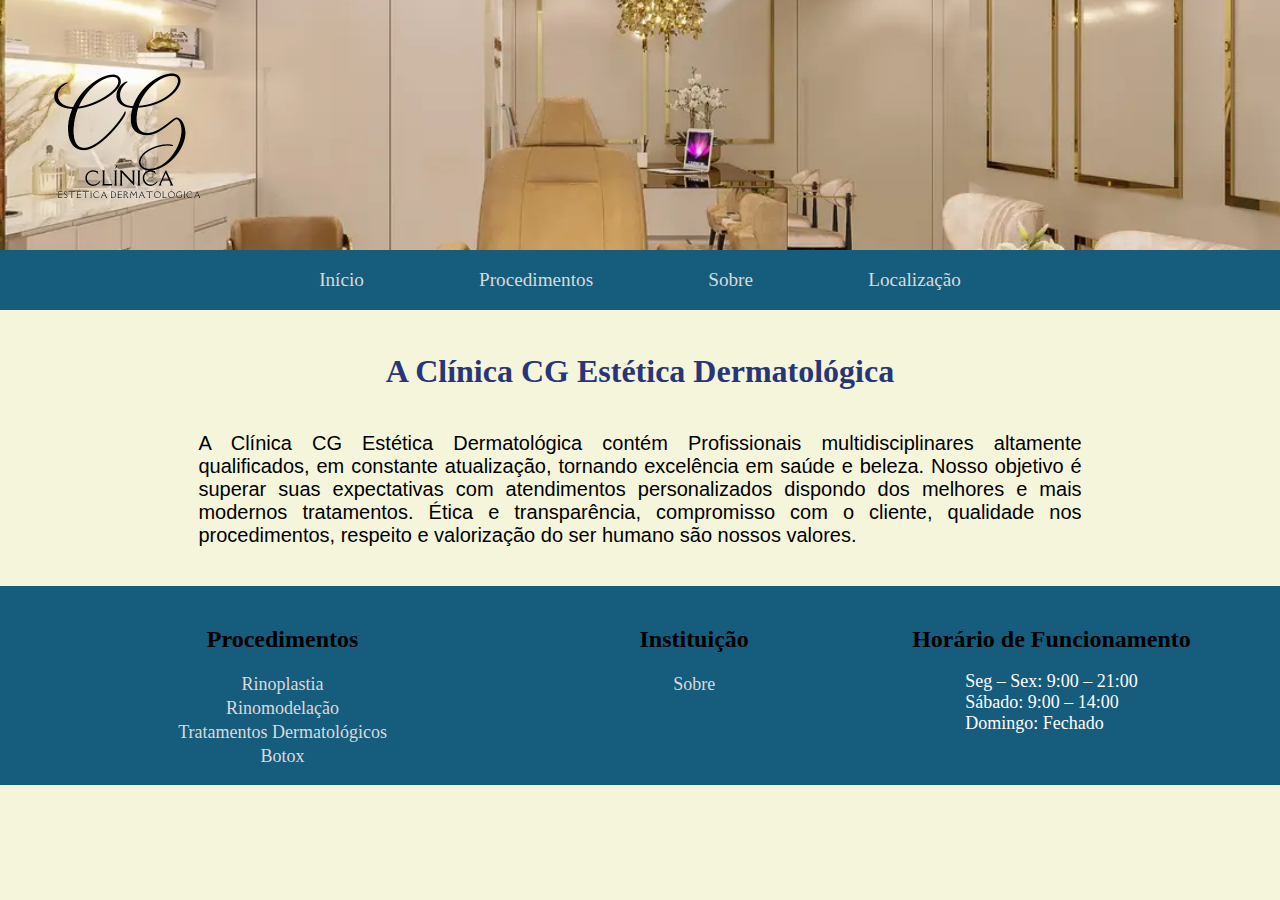
==== index.html @ 28e49bfc "first commit" ====
<html>
  <head>
    <title>Clínica Estética CG</title>
    <!--CSS Externo-->
    <link rel="stylesheet" href="style.css" />
    <link rel="stylesheet" type="text/css" href="fontawesome/css/all.min.css" />
  </head>
  <body>
    <!--Cabeçalho-->
    <div class="cabecalho">
      <div class="brasao-cabecalho">
        <img
          src="datas/Logotipo_estética_corporal_simples_sofisticado_nude_preto_-removebg-preview.png"
          alt="Logo da marca"
        />
      </div>
    </div>
    <nav class="dp-menu">
      <div class="navigation">
        <ul>
          <li>
            <a href="index.html"> Início </a>
          </li>
          <li class="dropdown">
            <a class="dp" href="#"> Procedimentos </a>
            <ul>
              <li><a href="Rinoplastia.html">Rinoplastia</a></li>
              <li><a href="Rinomodelação.html">Rinomodelação</a></li>
              <li><a href="Derma.html">Tratamentos Dermatológicos</a></li>
              <li><a href="Botox.html">Botox</a></li>
            </ul>
          </li>
          <li>
            <a href="sobre.html"> Sobre </a>
          </li>
          <li>
            <a href="loc.html"> Localização </a>
          </li>
        </ul>
      </div>
    </nav>
    <!--Fim Cabeçalho-->
    <!--Começo do corpo-->

    <!--textos-->
    <div class="maintext">
      <span style="font-weight: bold">
        <h4>A Clínica CG Estética Dermatológica</h4>
      </span>
      <div style="text-align: justify; margin: 2em">
        <p>
          A Clínica CG Estética Dermatológica contém Profissionais
          multidisciplinares altamente qualificados, em constante atualização,
          tornando excelência em saúde e beleza. Nosso objetivo é superar suas
          expectativas com atendimentos personalizados dispondo dos melhores e
          mais modernos tratamentos. Ética e transparência, compromisso com o
          cliente, qualidade nos procedimentos, respeito e valorização do ser
          humano são nossos valores.
        </p>
      </div>
      <div style="text-align: justify; margin: 2em">
        <p></p>
        <p></p>
      </div>
    </div>
    <!--Começo Rodape-->
    <section id="rodape">
      <div class="container-fluid rodape">
        <div class="rodape-inner">
          <div class="col-md-3">
            <div>
              <h5 class="rodape-titulo"><b>Procedimentos</b></h5>
            </div>
            <ul>
              <li>
                <a href="Rinoplastia.html" target="_self">Rinoplastia</a>
              </li>
              <li>
                <a href="Rinomodelação.html" target="_self">Rinomodelação</a>
              </li>
              <li>
                <a href="Derma.html" target="_self"
                  >Tratamentos Dermatológicos</a
                >
              </li>
              <li>
                <a href="Botox.html" target="_self">Botox</a>
              </li>
            </ul>
          </div>
          <div class="col-md-3">
            <div>
              <h5 class="rodape-titulo">Instituição</h5>
            </div>
            <ul>
              <li>
                <a href="sobre.html" target="_self">Sobre </a>
              </li>
            </ul>
          </div>
          <div class="col-md-3">
            <div>
              <h5 class="rodape-titulo">Horário de Funcionamento</h5>
            </div>
            <ul>
              <p>
                Seg – Sex: 9:00 – 21:00 <br />Sábado: 9:00 – 14:00
                <br />Domingo: Fechado
              </p>
            </ul>
          </div>
        </div>
      </div>
    </section>
  </body>
</html>
---- style.css ----
@media (max-width: 768px) {
  :root {
    font-size: 14px;
  }
}
:root {
  font-size: 16px;
}

body {
  font-family: dubai;
  color: #000;
  background-color: #f5f5dc;
  padding: 0;
  margin: 0;
  font-size: 1.2rem;
}
.cabecalho {
  background-image: url(datas/Clinica_BG2.png);
  background-repeat: no-repeat;
  background-size: cover;
  width: auto;
  height: auto;
}

.brasao-cabecalho {
  display: flex;
  justify-content: left;
}
.brasao-cabecalho img {
  width: 250px;
}

/*Menu de cima*/
.dp-menu ul {
  display: flex;
  justify-content: center;
  background-color: #165c7d;
  list-style-type: none;
  padding: 0;
  margin: 0;
}

.dp-menu ul li {
  display: inline;
  position: relative;
  margin: 0 2em 0 2em;
  padding: 1em;
}
.dp-menu ul li a {
  color: #dadada;
  text-decoration: none;
  text-align: center;
}
.dp-menu ul li a:hover {
  color: #000;
  transition: 0.3s;
}

.dp-menu ul ul {
  display: none;
  position: absolute;
  width: 150px;
  left: 1;
}

.dp-menu ul li:hover ul {
  display: block;
}

.dp-menu ul ul li a {
  display: block;
}

h1 {
  font-size: 2rem;
}
.maintext h4 {
  text-align: center;
  font-size: 2rem;
  color: #283576;
}
.maintext h6 {
  text-align: center;
  font-size: 1rem;
  color: #000;
}
.maintext p {
  color: #000;
  font-family: arial;
  font-size: 20px;
  padding: 0 8em 0 8em;
}

/* Rodapé */
ul li {
  margin: 0 2em 0 2em;
}
ul li a {
  color: #dadada;
  text-decoration: none;
}
ul li a:hover {
  color: #000000;
  transition: 0.3s;
}

.rodape-inner {
  display: flex;
  flex-wrap: nowrap;
  justify-content: space-evenly;
  font-size: 18px;
}

.rodape {
  color: #ffffff;
  background-color: #165c7d;
}
.rodape-inner ul {
  list-style: none;
  align-items: center;
  padding: 0 4em 0 4em;
}
.rodape-inner ul li {
  display: flex;
  list-style: none;
  padding: 3px 0 0 0;
  justify-content: center;
}
.rodape-titulo {
  font-size: 24px;
  text-align: center;
  color: #000000;
  margin-bottom: auto;
}
a:link {
  text-decoration: none;
}
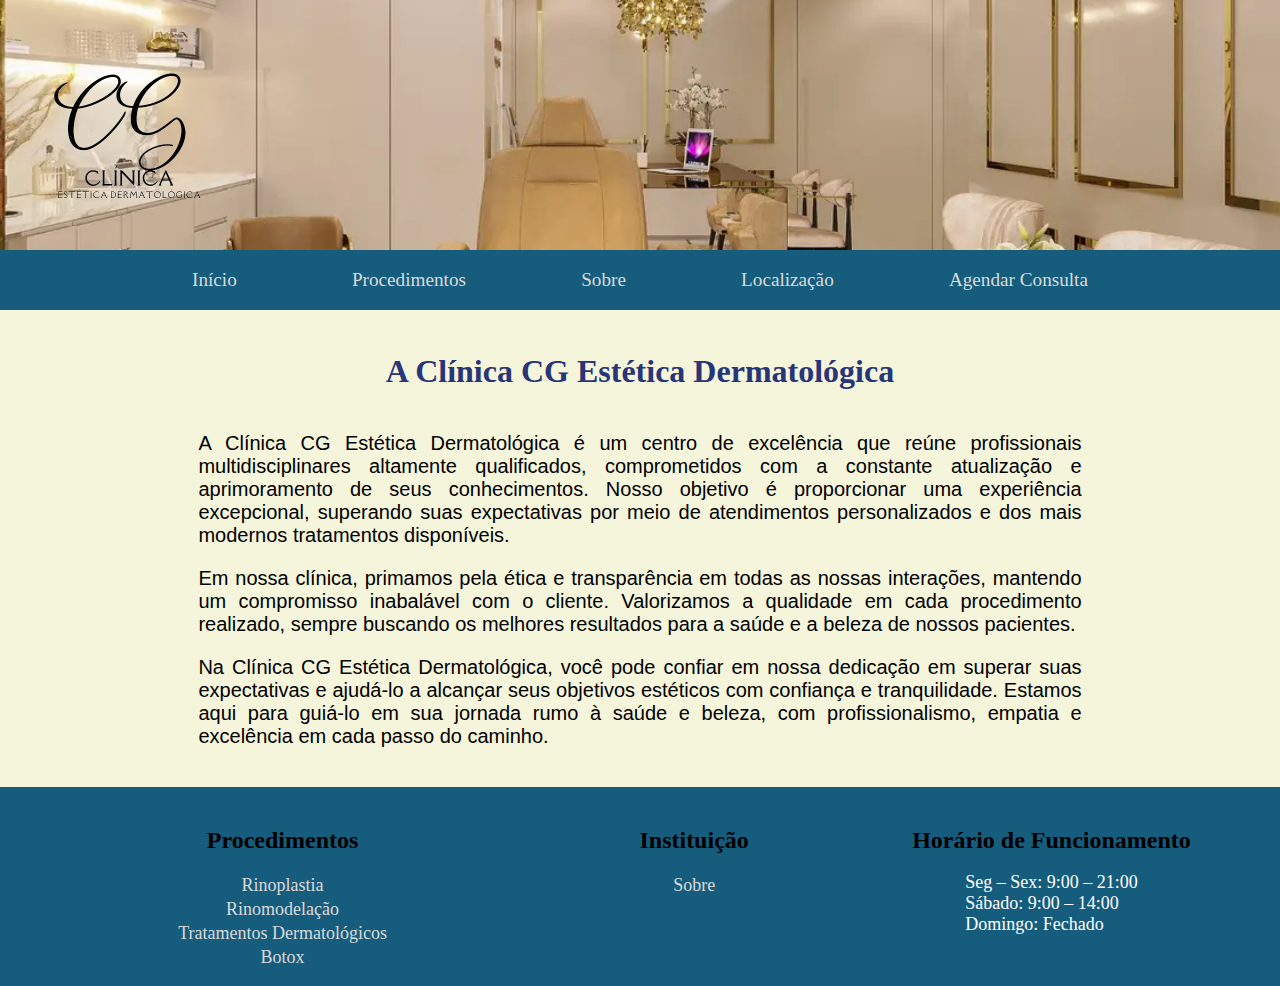
==== commit f29f2ea7: "third commit" ====
--- a/index.html
+++ b/index.html
@@ -11,18 +11,14 @@
       <div class="brasao-cabecalho">
         <img
           src="datas/Logotipo_estética_corporal_simples_sofisticado_nude_preto_-removebg-preview.png"
-          alt="Logo da marca"
-        />
+          alt="Logo da marca"/>
       </div>
     </div>
     <nav class="dp-menu">
       <div class="navigation">
         <ul>
-          <li>
-            <a href="index.html"> Início </a>
-          </li>
-          <li class="dropdown">
-            <a class="dp" href="#"> Procedimentos </a>
+          <li><a href="index.html"> Início </a></li>
+          <li class="dropdown"><a class="dp" href="#"> Procedimentos </a>
             <ul>
               <li><a href="Rinoplastia.html">Rinoplastia</a></li>
               <li><a href="Rinomodelação.html">Rinomodelação</a></li>
@@ -30,18 +26,14 @@
               <li><a href="Botox.html">Botox</a></li>
             </ul>
           </li>
-          <li>
-            <a href="sobre.html"> Sobre </a>
-          </li>
-          <li>
-            <a href="loc.html"> Localização </a>
-          </li>
+          <li><a href="sobre.html"> Sobre </a></li>
+          <li><a href="loc.html"> Localização </a></li>
+          <li><span class ="agendamento"><a href="https://forms.gle/LbbZ6qtd5ZzXMa7w9" target="_blank">Agendar Consulta</a></span></li>
         </ul>
       </div>
     </nav>
     <!--Fim Cabeçalho-->
     <!--Começo do corpo-->
-
     <!--textos-->
     <div class="maintext">
       <span style="font-weight: bold">
@@ -49,18 +41,14 @@
       </span>
       <div style="text-align: justify; margin: 2em">
         <p>
-          A Clínica CG Estética Dermatológica contém Profissionais
-          multidisciplinares altamente qualificados, em constante atualização,
-          tornando excelência em saúde e beleza. Nosso objetivo é superar suas
-          expectativas com atendimentos personalizados dispondo dos melhores e
-          mais modernos tratamentos. Ética e transparência, compromisso com o
-          cliente, qualidade nos procedimentos, respeito e valorização do ser
-          humano são nossos valores.
+          A Clínica CG Estética Dermatológica é um centro de excelência que reúne profissionais multidisciplinares altamente qualificados, comprometidos com a constante atualização e aprimoramento de seus conhecimentos. Nosso objetivo é proporcionar uma experiência excepcional, superando suas expectativas por meio de atendimentos personalizados e dos mais modernos tratamentos disponíveis.
         </p>
-      </div>
-      <div style="text-align: justify; margin: 2em">
-        <p></p>
-        <p></p>
+        <p>
+          Em nossa clínica, primamos pela ética e transparência em todas as nossas interações, mantendo um compromisso inabalável com o cliente. Valorizamos a qualidade em cada procedimento realizado, sempre buscando os melhores resultados para a saúde e a beleza de nossos pacientes.
+        </p>
+        <p>
+          Na Clínica CG Estética Dermatológica, você pode confiar em nossa dedicação em superar suas expectativas e ajudá-lo a alcançar seus objetivos estéticos com confiança e tranquilidade. Estamos aqui para guiá-lo em sua jornada rumo à saúde e beleza, com profissionalismo, empatia e excelência em cada passo do caminho.
+        </p>
       </div>
     </div>
     <!--Começo Rodape-->
@@ -79,9 +67,7 @@
                 <a href="Rinomodelação.html" target="_self">Rinomodelação</a>
               </li>
               <li>
-                <a href="Derma.html" target="_self"
-                  >Tratamentos Dermatológicos</a
-                >
+                <a href="Derma.html" target="_self">Tratamentos Dermatológicos</a>
               </li>
               <li>
                 <a href="Botox.html" target="_self">Botox</a>
